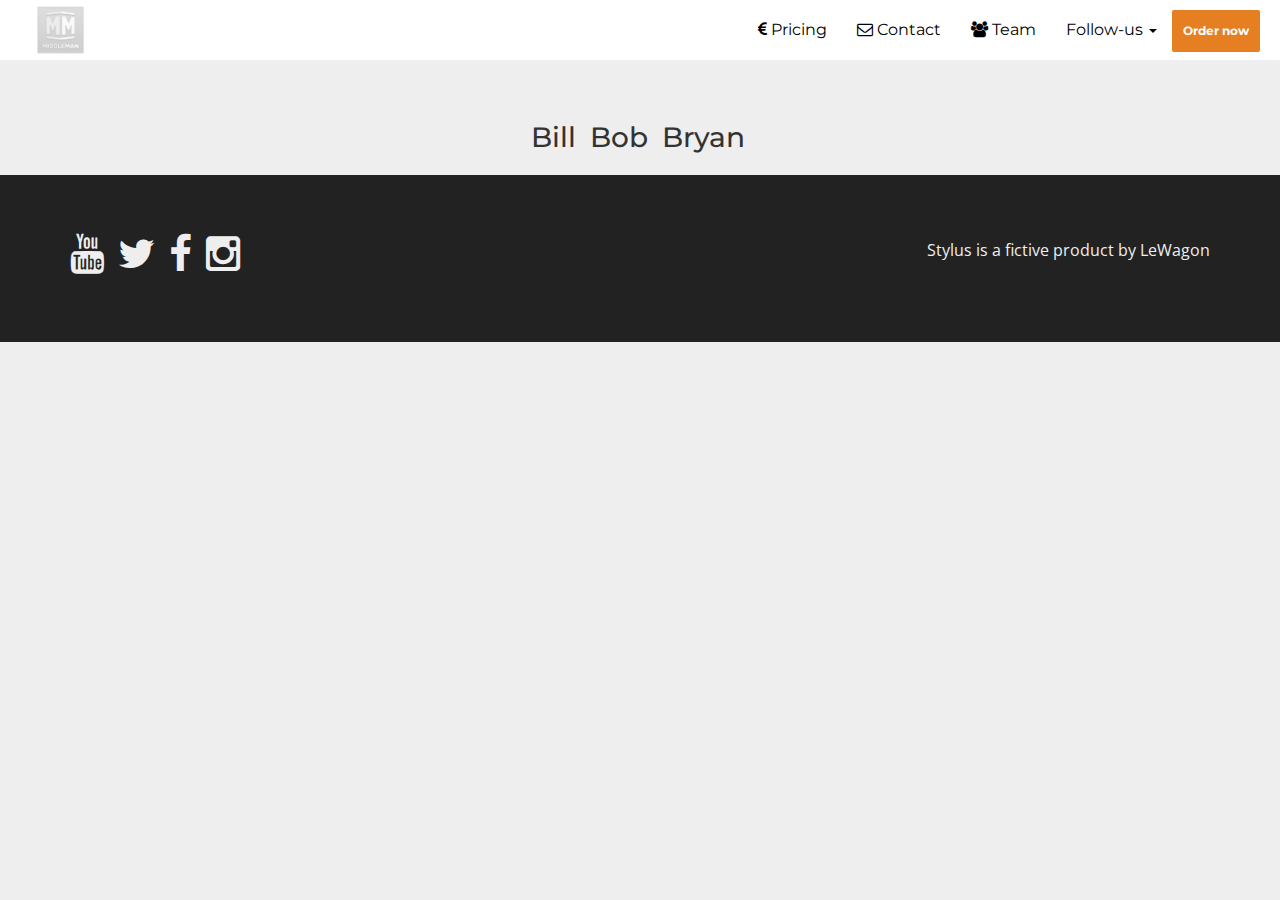
==== team.html @ 5b8505bf "Automated commit at 2015-12-29 19:39:04 UTC by middleman-deploy 1.0.0" ====
<!doctype html>
<html>
  <head>
    <meta charset="utf-8">

    <!-- Always force latest IE rendering engine or request Chrome Frame -->
    <meta content="IE=edge,chrome=1" http-equiv="X-UA-Compatible">

    <!-- For Bootstrap responsiveness -->
    <meta http-equiv="X-UA-Compatible" content="IE=edge">
    <meta name="viewport" content="width=device-width, initial-scale=1">

    <!-- Use title if it's in the page YAML frontmatter -->
    <title>Meet our team</title>

    <link href="stylesheets/all.css" rel="stylesheet" type="text/css" />
    <script src="javascripts/all.js" type="text/javascript"></script>

    <!-- HTML5 Shim and Respond.js IE8 support of HTML5 elements and media queries -->
    <!-- Leave those next 4 lines if you care about users using IE8 -->
    <!--[if lt IE 9]>
      <script src="https://oss.maxcdn.com/html5shiv/3.7.2/html5shiv.min.js"></script>
      <script src="https://oss.maxcdn.com/respond/1.4.2/respond.min.js"></script>
    <![endif]-->
  </head>

  <body class="team">
    <nav class="navbar navbar-default navbar-fixed-top navbar-wagon" role="navigation">
      <div class="container-fluid">
        <!-- Brand and toggle get grouped for better mobile display -->
        <div class="navbar-header">
          <button type="button" class="navbar-toggle collapsed" data-toggle="collapse" data-target="#bs-example-navbar-collapse-1">
            <span class="sr-only">Toggle navigation</span>
            <span class="icon-bar"></span>
            <span class="icon-bar"></span>
            <span class="icon-bar"></span>
          </button>
<a class="navbar-brand" href="./">            <img src="images/middleman.png" />
</a>        </div>

        <!-- Collect the nav links, forms, and other content for toggling -->
        <div class="collapse navbar-collapse" id="bs-example-navbar-collapse-1">

          <ul class="nav navbar-nav navbar-right">
            <li>
<a href="/pricing.html">                <i class="fa fa-euro"></i> Pricing
</a>            </li>
            <li>
<a href="/contact.html">                <i class="fa fa-envelope-o"></i> Contact
</a>            </li>
            <li>
<a href="team.html">                <i class="fa fa-users"></i> Team
</a>            </li>
            <li class="dropdown">
              <a href="#" class="dropdown-toggle" data-toggle="dropdown" role="button" aria-expanded="false">Follow-us <span class="caret"></span></a>
              <ul class="dropdown-menu" role="menu">
                <li><a href="https://www.facebook.com/lewagonformation"><i class="fa fa-facebook-square"></i> Facebook</a></li>
                <li><a href="https://twitter.com/lewagonparis"><i class="fa fa-twitter-square"></i> Twitter</a></li>
              </ul>
            </li>
            <li><a href="#" data-toggle="modal" data-target="#subscribe-modal" class="btn">Order now</a></li>
          </ul>
        </div><!-- /.navbar-collapse -->
      </div><!-- /.container-fluid -->
    </nav>

    <div class="text-center pagged">
  <h1>Our team</h1>
  <ul class="list-inline">
    <li>
      <img src="http://placehold.it/200x200" alt="" class="img-circle">
      <h3>Bill</h3>
    </li>
    <li>
      <img src="http://placehold.it/200x200" alt="" class="img-circle">
      <h3>Bob</h3>
    </li>
    <li>
      <img src="http://placehold.it/200x200" alt="" class="img-circle">
      <h3>Bryan</h3>
    </li>
  </ul>
</div>


    <div id="footer">
      <div class="container">
        <div class="row">
          <div class="col-xs-12 col-sm-6">
            <ul class="list-inline">
              <li>
                <a href="#"><i class="fa fa-youtube"></i></a>
              </li>
              <li>
                <a href="#"><i class="fa fa-twitter"></i></a>
              </li>
              <li>
                <a href="#"><i class="fa fa-facebook"></i></a>
              </li>
              <li>
                <a href="#"><i class="fa fa-instagram"></i></a>
              </li>
            </ul>
          </div>
          <div class="col-xs-12 col-sm-6 text-right">
            <p>
              Stylus is a fictive product by LeWagon
            </p>
          </div>
        </div>
      </div>
    </div>


  </body>
</html>
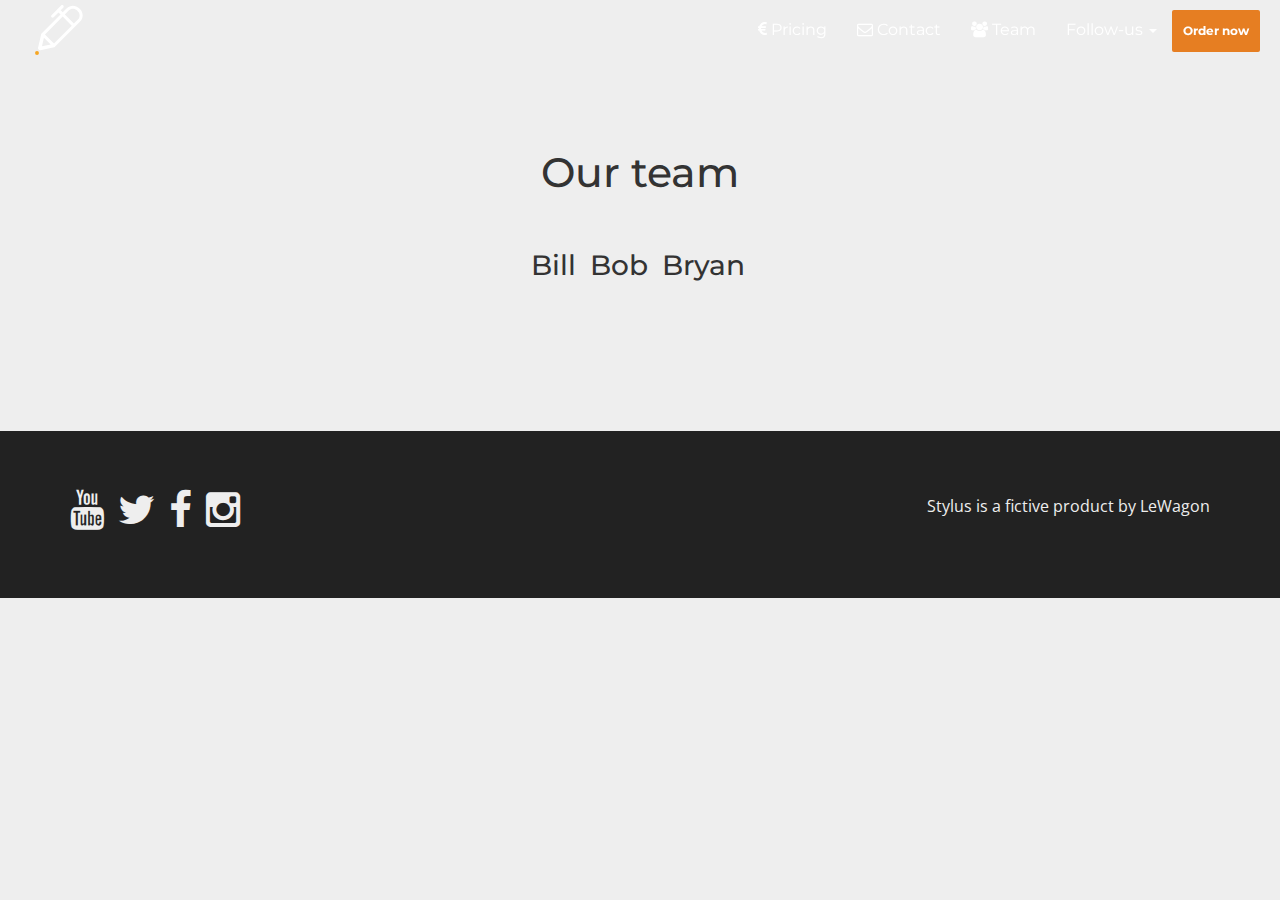
==== commit abf60aa3: "Automated commit at 2015-12-29 20:01:35 UTC by middleman-deploy 1.0.0" ====
--- a/team.html
+++ b/team.html
@@ -35,7 +35,7 @@
             <span class="icon-bar"></span>
             <span class="icon-bar"></span>
           </button>
-<a class="navbar-brand" href="./">            <img src="images/middleman.png" />
+<a class="navbar-brand" href="./">            <img src="images/pencil.svg" />
 </a>        </div>
 
         <!-- Collect the nav links, forms, and other content for toggling -->
@@ -64,7 +64,7 @@
       </div><!-- /.container-fluid -->
     </nav>
 
-    <div class="text-center pagged">
+    <div class="text-center padded">
   <h1>Our team</h1>
   <ul class="list-inline">
     <li>
--- a/stylesheets/all.css
+++ b/stylesheets/all.css
@@ -9282,7 +9282,7 @@
  * ------------------------------------- */
 /* line 38, /Users/maximelegoueff/Desktop/Formations/Le Wagon/Styl.us/source/stylesheets/layout/_navbar.css.scss */
 .navbar-wagon {
-  background: white;
+  background: transparent;
   font-family: "Montserrat", "sans-serif";
   border: none;
   font-weight: 400;
@@ -9297,7 +9297,7 @@
   .navbar-wagon .navbar-nav > li > a:focus,
   .navbar-wagon .navbar-nav > .open > a:focus {
     outline: none;
-    color: black;
+    color: #FFF;
     line-height: 50px;
     padding-top: 5px;
     padding-bottom: 5px;
@@ -9315,7 +9315,7 @@
   .navbar-wagon .navbar-brand,
   .navbar-wagon .navbar-brand:hover {
     outline: none;
-    color: black;
+    color: #FFF;
     padding-top: 5px;
     padding-bottom: 5px; }
   /* line 79, /Users/maximelegoueff/Desktop/Formations/Le Wagon/Styl.us/source/stylesheets/layout/_navbar.css.scss */
@@ -9377,7 +9377,7 @@
   /* line 143, /Users/maximelegoueff/Desktop/Formations/Le Wagon/Styl.us/source/stylesheets/layout/_navbar.css.scss */
   .navbar-wagon .navbar-brand, .navbar-wagon .navbar-brand:hover {
     display: block;
-    color: black;
+    color: #FFF;
     padding-top: 0;
     padding-bottom: 0; } }
 /* -------------------------------------
